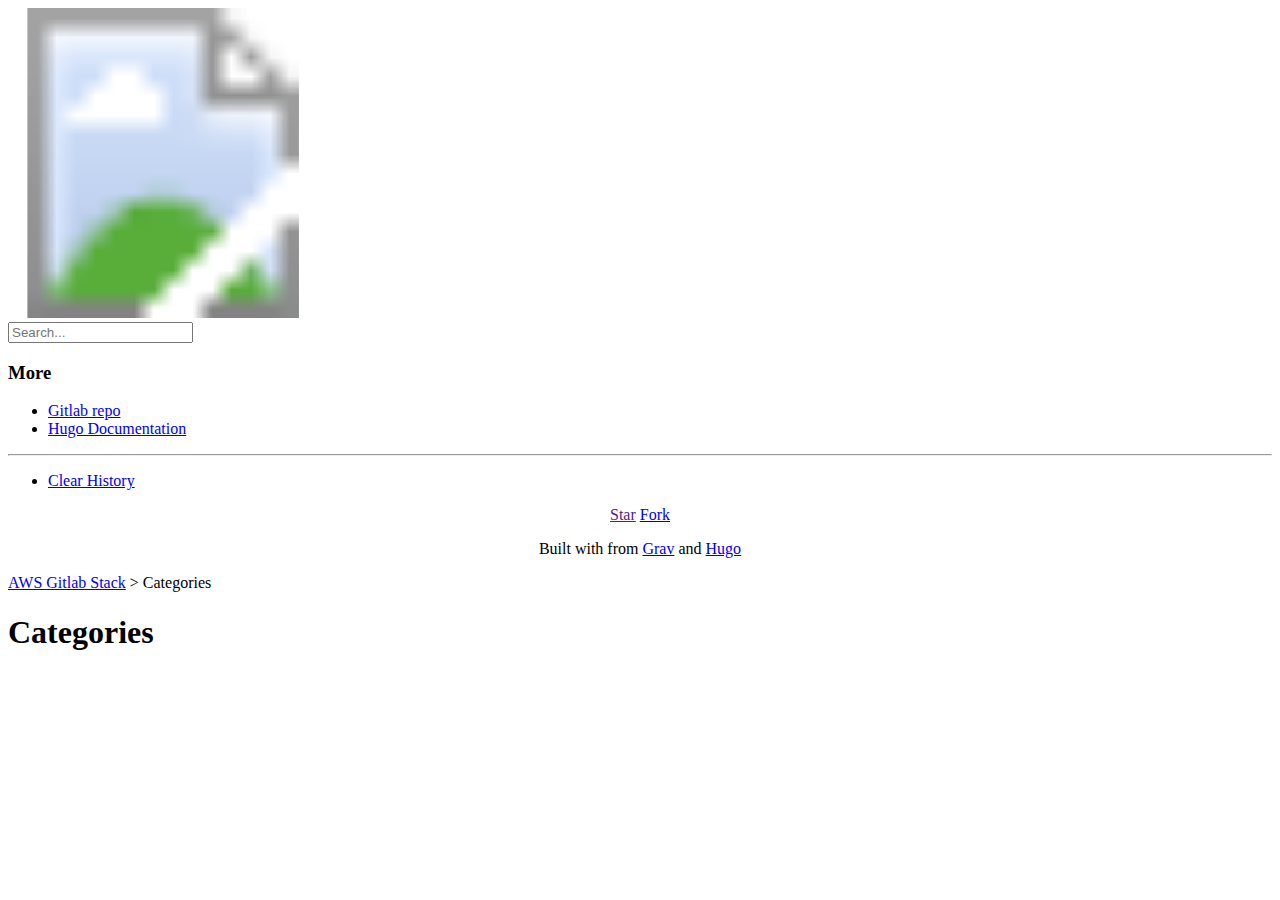
==== categories/index.html @ 47e68a17 "Automated deployment: Thu Oct 17 20:40:58 UTC 2019 c3c8d9b49176dbbb7daf4a24ce15825a28abd51a" ====
<!doctype html><html lang=en class="js csstransforms3d"><head><meta charset=utf-8><meta name=viewport content="width=device-width,initial-scale=1"><meta name=generator content="Hugo 0.58.3"><meta name=description content=aws_gitlab><meta name=author content=guiadco><link rel="shortcut icon" href=/images/favicon.png type=image/x-icon><title>Categories :: aws_gitlab</title><link href=/aws_gitlab/css/nucleus.css?1571344853 rel=stylesheet><link href=/aws_gitlab/css/fontawesome-all.min.css?1571344853 rel=stylesheet><link href=/aws_gitlab/css/hybrid.css?1571344853 rel=stylesheet><link href=/aws_gitlab/css/featherlight.min.css?1571344853 rel=stylesheet><link href=/aws_gitlab/css/perfect-scrollbar.min.css?1571344853 rel=stylesheet><link href=/aws_gitlab/css/auto-complete.css?1571344853 rel=stylesheet><link href=/aws_gitlab/css/atom-one-dark-reasonable.css?1571344853 rel=stylesheet><link href=/aws_gitlab/css/theme.css?1571344853 rel=stylesheet><link href=/aws_gitlab/css/hugo-theme.css?1571344853 rel=stylesheet><link href=/aws_gitlab/css/theme-blue.css?1571344853 rel=stylesheet><script src=/aws_gitlab/js/jquery-3.3.1.min.js?1571344853></script><style>:root #header+#content>#left>#rlblock_left{display:none!important}</style></head><body data-url=/aws_gitlab/categories/><nav id=sidebar class=showVisitedLinks><div id=header-wrapper><div id=header><a id=logo href=/placeholder/placeholder/><svg id="Layer_1" xmlns="http://www.w3.org/2000/svg" xmlns:xlink="http://www.w3.org/1999/xlink" viewBox="0 0 285.1 69.9"><image id="image0" width="70" height="70" x="0" y="0" xlink:href="data:image/png;base64," /></svg></a></div><div class=searchbox><label for=search-by><i class="fas fa-search"></i></label><input data-search-input id=search-by type=search placeholder=Search...>
<span data-search-clear><i class="fas fa-times"></i></span></div><script type=text/javascript src=/aws_gitlab/js/lunr.min.js?1571344853></script><script type=text/javascript src=/aws_gitlab/js/auto-complete.js?1571344853></script><script type=text/javascript>var baseurl="https:\/\/geekhomeinside.github.io\/aws_gitlab\/";</script><script type=text/javascript src=/aws_gitlab/js/search.js?1571344853></script></div><div class=highlightable><ul class=topics></ul><section id=shortcuts><h3>More</h3><ul><li><a class=padding href=https://github.com/GeekHomeInside/aws_gitlab><i class="fab fa-fw fa-github"></i>Gitlab repo</a></li><li><a class=padding href=https://gohugo.io/><i class="fas fa-fw fa-bookmark"></i>Hugo Documentation</a></li></ul></section><section id=prefooter><hr><ul><li><a class=padding href=# data-clear-history-toggle><i class="fas fa-history fa-fw"></i>Clear History</a></li></ul></section><section id=footer><center><a class=github-button href data-icon=octicon-star data-show-count=true aria-label="Star Placeholder on Gitlab">Star</a>
<a class=github-button href=fork data-icon=octicon-repo-forked data-show-count=true aria-label="Fork Placeholder on Gitlab">Fork</a><p>Built with <a href=https://github.com/matcornic/hugo-theme-learn><i class="fas fa-heart"></i></a>from <a href=http://getgrav.org>Grav</a> and <a href=http://gohugo.io/>Hugo</a></p></center><script async defer src=https://buttons.github.io/buttons.js></script></section></div></nav><section id=body><div id=overlay></div><div class="padding highlightable"><div><div id=top-bar><div id=breadcrumbs itemscope itemtype=http://data-vocabulary.org/Breadcrumb><span id=sidebar-toggle-span><a href=# id=sidebar-toggle data-sidebar-toggle><i class="fas fa-bars"></i></a></span><span id=toc-menu><i class="fas fa-list-alt"></i></span><span class=links><a href=/aws_gitlab/>AWS Gitlab Stack</a> > Categories</span></div><div class=progress><div class=wrapper></div></div></div></div><div id=head-tags></div><div id=body-inner><h1>Categories</h1><ul></ul><footer class=footline></footer></div></div><div id=navigation></div></section><div style=left:-1000px;overflow:scroll;position:absolute;top:-1000px;border:none;box-sizing:content-box;height:200px;margin:0;padding:0;width:200px><div style=border:none;box-sizing:content-box;height:200px;margin:0;padding:0;width:200px></div></div><script src=/aws_gitlab/js/clipboard.min.js?1571344853></script><script src=/aws_gitlab/js/perfect-scrollbar.min.js?1571344853></script><script src=/aws_gitlab/js/perfect-scrollbar.jquery.min.js?1571344853></script><script src=/aws_gitlab/js/jquery.sticky.js?1571344853></script><script src=/aws_gitlab/js/featherlight.min.js?1571344853></script><script src=/aws_gitlab/js/highlight.pack.js?1571344853></script><script>hljs.initHighlightingOnLoad();</script><script src=/aws_gitlab/js/modernizr.custom-3.6.0.js?1571344853></script><script src=/aws_gitlab/js/learn.js?1571344853></script><script src=/aws_gitlab/js/hugo-learn.js?1571344853></script><link href=/aws_gitlab/mermaid/mermaid.css?1571344853 rel=stylesheet><script src=/aws_gitlab/mermaid/mermaid.js?1571344853></script><script>mermaid.initialize({startOnLoad:true});</script></body></html>
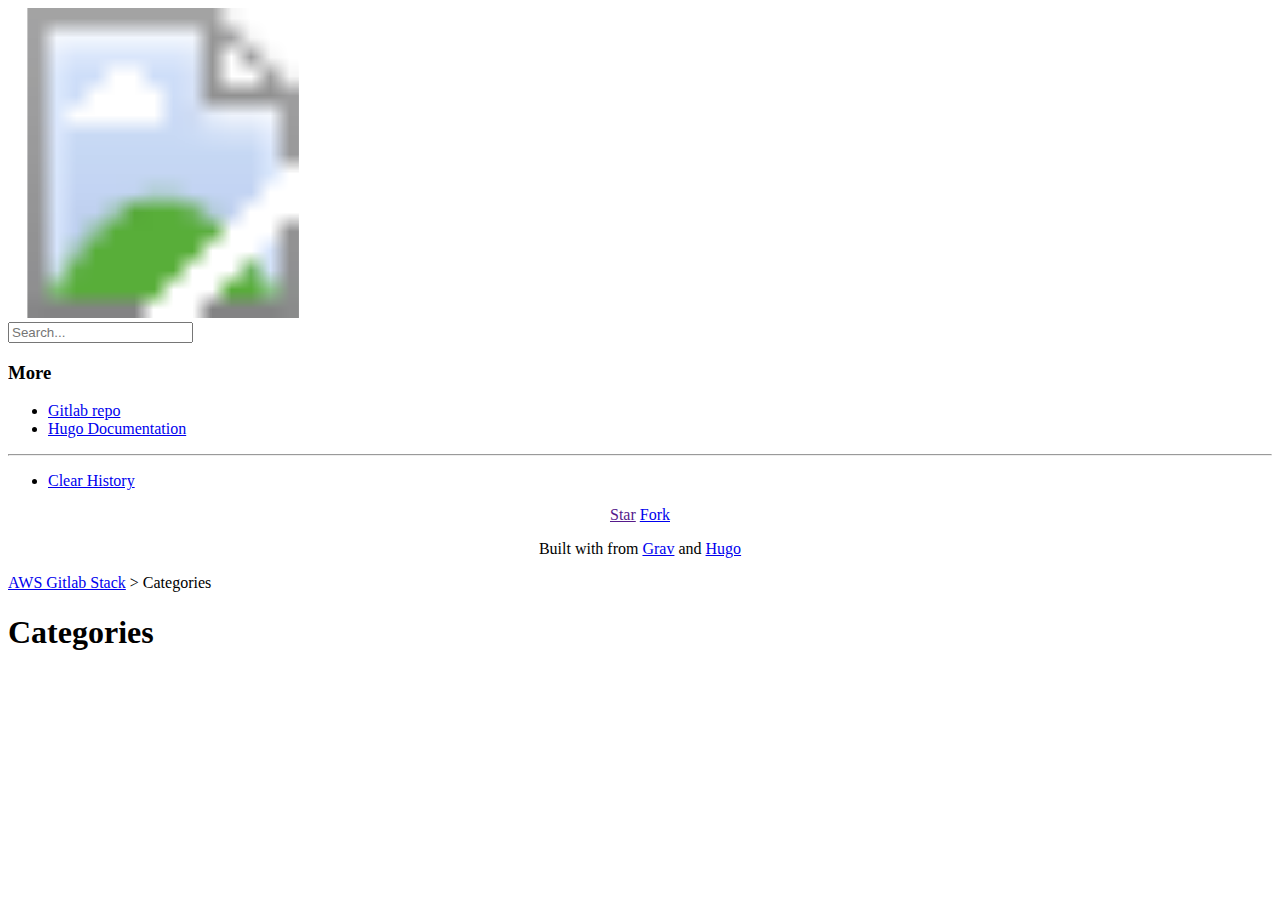
==== commit e6aa25c2: "Automated deployment: Thu Oct 17 20:43:43 UTC 2019 23b17517ead5fab718645ac65bc842daf2056f00" ====
--- a/categories/index.html
+++ b/categories/index.html
@@ -1,3 +1,3 @@
-<!doctype html><html lang=en class="js csstransforms3d"><head><meta charset=utf-8><meta name=viewport content="width=device-width,initial-scale=1"><meta name=generator content="Hugo 0.58.3"><meta name=description content=aws_gitlab><meta name=author content=guiadco><link rel="shortcut icon" href=/images/favicon.png type=image/x-icon><title>Categories :: aws_gitlab</title><link href=/aws_gitlab/css/nucleus.css?1571344853 rel=stylesheet><link href=/aws_gitlab/css/fontawesome-all.min.css?1571344853 rel=stylesheet><link href=/aws_gitlab/css/hybrid.css?1571344853 rel=stylesheet><link href=/aws_gitlab/css/featherlight.min.css?1571344853 rel=stylesheet><link href=/aws_gitlab/css/perfect-scrollbar.min.css?1571344853 rel=stylesheet><link href=/aws_gitlab/css/auto-complete.css?1571344853 rel=stylesheet><link href=/aws_gitlab/css/atom-one-dark-reasonable.css?1571344853 rel=stylesheet><link href=/aws_gitlab/css/theme.css?1571344853 rel=stylesheet><link href=/aws_gitlab/css/hugo-theme.css?1571344853 rel=stylesheet><link href=/aws_gitlab/css/theme-blue.css?1571344853 rel=stylesheet><script src=/aws_gitlab/js/jquery-3.3.1.min.js?1571344853></script><style>:root #header+#content>#left>#rlblock_left{display:none!important}</style></head><body data-url=/aws_gitlab/categories/><nav id=sidebar class=showVisitedLinks><div id=header-wrapper><div id=header><a id=logo href=/placeholder/placeholder/><svg id="Layer_1" xmlns="http://www.w3.org/2000/svg" xmlns:xlink="http://www.w3.org/1999/xlink" viewBox="0 0 285.1 69.9"><image id="image0" width="70" height="70" x="0" y="0" xlink:href="data:image/png;base64," /></svg></a></div><div class=searchbox><label for=search-by><i class="fas fa-search"></i></label><input data-search-input id=search-by type=search placeholder=Search...>
-<span data-search-clear><i class="fas fa-times"></i></span></div><script type=text/javascript src=/aws_gitlab/js/lunr.min.js?1571344853></script><script type=text/javascript src=/aws_gitlab/js/auto-complete.js?1571344853></script><script type=text/javascript>var baseurl="https:\/\/geekhomeinside.github.io\/aws_gitlab\/";</script><script type=text/javascript src=/aws_gitlab/js/search.js?1571344853></script></div><div class=highlightable><ul class=topics></ul><section id=shortcuts><h3>More</h3><ul><li><a class=padding href=https://github.com/GeekHomeInside/aws_gitlab><i class="fab fa-fw fa-github"></i>Gitlab repo</a></li><li><a class=padding href=https://gohugo.io/><i class="fas fa-fw fa-bookmark"></i>Hugo Documentation</a></li></ul></section><section id=prefooter><hr><ul><li><a class=padding href=# data-clear-history-toggle><i class="fas fa-history fa-fw"></i>Clear History</a></li></ul></section><section id=footer><center><a class=github-button href data-icon=octicon-star data-show-count=true aria-label="Star Placeholder on Gitlab">Star</a>
-<a class=github-button href=fork data-icon=octicon-repo-forked data-show-count=true aria-label="Fork Placeholder on Gitlab">Fork</a><p>Built with <a href=https://github.com/matcornic/hugo-theme-learn><i class="fas fa-heart"></i></a>from <a href=http://getgrav.org>Grav</a> and <a href=http://gohugo.io/>Hugo</a></p></center><script async defer src=https://buttons.github.io/buttons.js></script></section></div></nav><section id=body><div id=overlay></div><div class="padding highlightable"><div><div id=top-bar><div id=breadcrumbs itemscope itemtype=http://data-vocabulary.org/Breadcrumb><span id=sidebar-toggle-span><a href=# id=sidebar-toggle data-sidebar-toggle><i class="fas fa-bars"></i></a></span><span id=toc-menu><i class="fas fa-list-alt"></i></span><span class=links><a href=/aws_gitlab/>AWS Gitlab Stack</a> > Categories</span></div><div class=progress><div class=wrapper></div></div></div></div><div id=head-tags></div><div id=body-inner><h1>Categories</h1><ul></ul><footer class=footline></footer></div></div><div id=navigation></div></section><div style=left:-1000px;overflow:scroll;position:absolute;top:-1000px;border:none;box-sizing:content-box;height:200px;margin:0;padding:0;width:200px><div style=border:none;box-sizing:content-box;height:200px;margin:0;padding:0;width:200px></div></div><script src=/aws_gitlab/js/clipboard.min.js?1571344853></script><script src=/aws_gitlab/js/perfect-scrollbar.min.js?1571344853></script><script src=/aws_gitlab/js/perfect-scrollbar.jquery.min.js?1571344853></script><script src=/aws_gitlab/js/jquery.sticky.js?1571344853></script><script src=/aws_gitlab/js/featherlight.min.js?1571344853></script><script src=/aws_gitlab/js/highlight.pack.js?1571344853></script><script>hljs.initHighlightingOnLoad();</script><script src=/aws_gitlab/js/modernizr.custom-3.6.0.js?1571344853></script><script src=/aws_gitlab/js/learn.js?1571344853></script><script src=/aws_gitlab/js/hugo-learn.js?1571344853></script><link href=/aws_gitlab/mermaid/mermaid.css?1571344853 rel=stylesheet><script src=/aws_gitlab/mermaid/mermaid.js?1571344853></script><script>mermaid.initialize({startOnLoad:true});</script></body></html>+<!doctype html><html lang=en class="js csstransforms3d"><head><meta charset=utf-8><meta name=viewport content="width=device-width,initial-scale=1"><meta name=generator content="Hugo 0.58.3"><meta name=description content=aws_gitlab><meta name=author content=guiadco><link rel="shortcut icon" href=/images/favicon.png type=image/x-icon><title>Categories :: aws_gitlab</title><link href=/aws_gitlab_documentation/css/nucleus.css?1571345018 rel=stylesheet><link href=/aws_gitlab_documentation/css/fontawesome-all.min.css?1571345018 rel=stylesheet><link href=/aws_gitlab_documentation/css/hybrid.css?1571345018 rel=stylesheet><link href=/aws_gitlab_documentation/css/featherlight.min.css?1571345018 rel=stylesheet><link href=/aws_gitlab_documentation/css/perfect-scrollbar.min.css?1571345018 rel=stylesheet><link href=/aws_gitlab_documentation/css/auto-complete.css?1571345018 rel=stylesheet><link href=/aws_gitlab_documentation/css/atom-one-dark-reasonable.css?1571345018 rel=stylesheet><link href=/aws_gitlab_documentation/css/theme.css?1571345018 rel=stylesheet><link href=/aws_gitlab_documentation/css/hugo-theme.css?1571345018 rel=stylesheet><link href=/aws_gitlab_documentation/css/theme-blue.css?1571345018 rel=stylesheet><script src=/aws_gitlab_documentation/js/jquery-3.3.1.min.js?1571345018></script><style>:root #header+#content>#left>#rlblock_left{display:none!important}</style></head><body data-url=/aws_gitlab_documentation/categories/><nav id=sidebar class=showVisitedLinks><div id=header-wrapper><div id=header><a id=logo href=/placeholder/placeholder/><svg id="Layer_1" xmlns="http://www.w3.org/2000/svg" xmlns:xlink="http://www.w3.org/1999/xlink" viewBox="0 0 285.1 69.9"><image id="image0" width="70" height="70" x="0" y="0" xlink:href="data:image/png;base64," /></svg></a></div><div class=searchbox><label for=search-by><i class="fas fa-search"></i></label><input data-search-input id=search-by type=search placeholder=Search...>
+<span data-search-clear><i class="fas fa-times"></i></span></div><script type=text/javascript src=/aws_gitlab_documentation/js/lunr.min.js?1571345018></script><script type=text/javascript src=/aws_gitlab_documentation/js/auto-complete.js?1571345018></script><script type=text/javascript>var baseurl="https:\/\/geekhomeinside.github.io\/aws_gitlab_documentation\/";</script><script type=text/javascript src=/aws_gitlab_documentation/js/search.js?1571345018></script></div><div class=highlightable><ul class=topics></ul><section id=shortcuts><h3>More</h3><ul><li><a class=padding href=https://github.com/GeekHomeInside/aws_gitlab_documentation><i class="fab fa-fw fa-github"></i>Gitlab repo</a></li><li><a class=padding href=https://gohugo.io/><i class="fas fa-fw fa-bookmark"></i>Hugo Documentation</a></li></ul></section><section id=prefooter><hr><ul><li><a class=padding href=# data-clear-history-toggle><i class="fas fa-history fa-fw"></i>Clear History</a></li></ul></section><section id=footer><center><a class=github-button href data-icon=octicon-star data-show-count=true aria-label="Star Placeholder on Gitlab">Star</a>
+<a class=github-button href=fork data-icon=octicon-repo-forked data-show-count=true aria-label="Fork Placeholder on Gitlab">Fork</a><p>Built with <a href=https://github.com/matcornic/hugo-theme-learn><i class="fas fa-heart"></i></a>from <a href=http://getgrav.org>Grav</a> and <a href=http://gohugo.io/>Hugo</a></p></center><script async defer src=https://buttons.github.io/buttons.js></script></section></div></nav><section id=body><div id=overlay></div><div class="padding highlightable"><div><div id=top-bar><div id=breadcrumbs itemscope itemtype=http://data-vocabulary.org/Breadcrumb><span id=sidebar-toggle-span><a href=# id=sidebar-toggle data-sidebar-toggle><i class="fas fa-bars"></i></a></span><span id=toc-menu><i class="fas fa-list-alt"></i></span><span class=links><a href=/aws_gitlab_documentation/>AWS Gitlab Stack</a> > Categories</span></div><div class=progress><div class=wrapper></div></div></div></div><div id=head-tags></div><div id=body-inner><h1>Categories</h1><ul></ul><footer class=footline></footer></div></div><div id=navigation></div></section><div style=left:-1000px;overflow:scroll;position:absolute;top:-1000px;border:none;box-sizing:content-box;height:200px;margin:0;padding:0;width:200px><div style=border:none;box-sizing:content-box;height:200px;margin:0;padding:0;width:200px></div></div><script src=/aws_gitlab_documentation/js/clipboard.min.js?1571345018></script><script src=/aws_gitlab_documentation/js/perfect-scrollbar.min.js?1571345018></script><script src=/aws_gitlab_documentation/js/perfect-scrollbar.jquery.min.js?1571345018></script><script src=/aws_gitlab_documentation/js/jquery.sticky.js?1571345018></script><script src=/aws_gitlab_documentation/js/featherlight.min.js?1571345018></script><script src=/aws_gitlab_documentation/js/highlight.pack.js?1571345018></script><script>hljs.initHighlightingOnLoad();</script><script src=/aws_gitlab_documentation/js/modernizr.custom-3.6.0.js?1571345018></script><script src=/aws_gitlab_documentation/js/learn.js?1571345018></script><script src=/aws_gitlab_documentation/js/hugo-learn.js?1571345018></script><link href=/aws_gitlab_documentation/mermaid/mermaid.css?1571345018 rel=stylesheet><script src=/aws_gitlab_documentation/mermaid/mermaid.js?1571345018></script><script>mermaid.initialize({startOnLoad:true});</script></body></html>